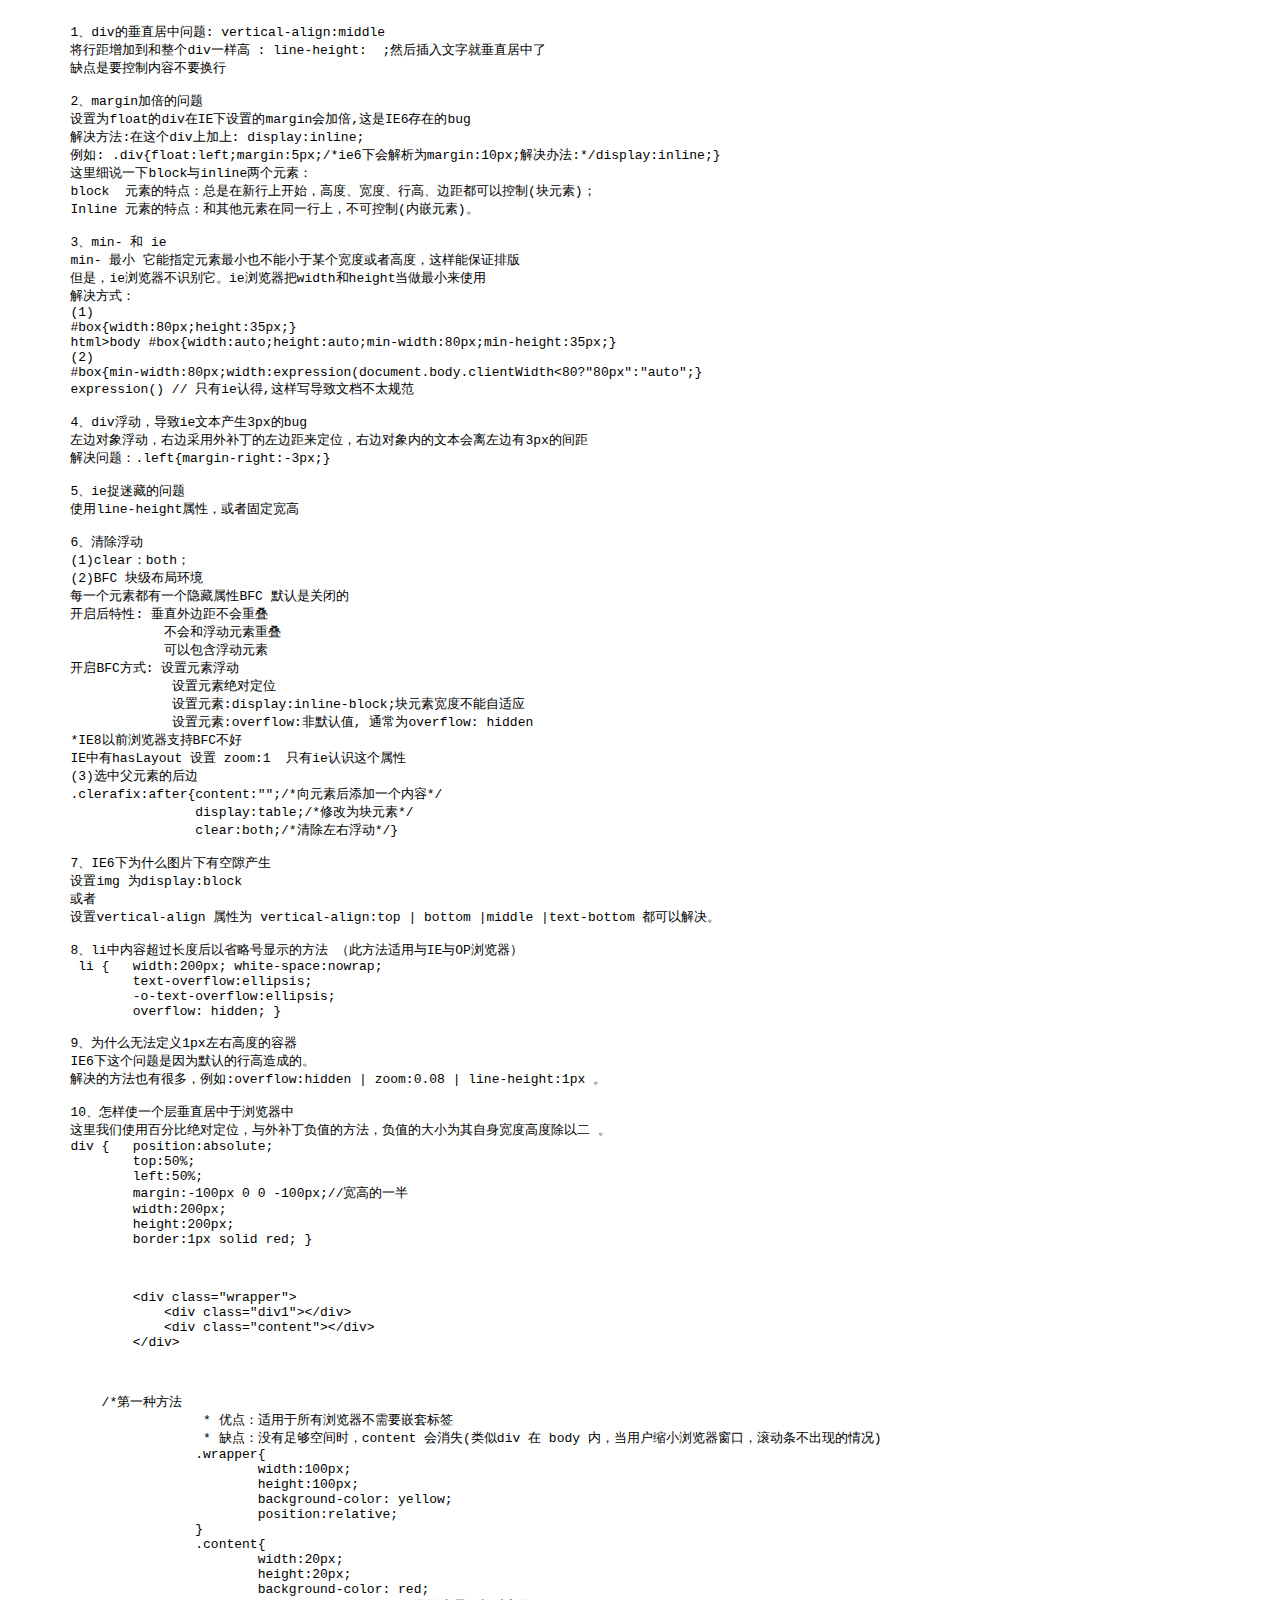
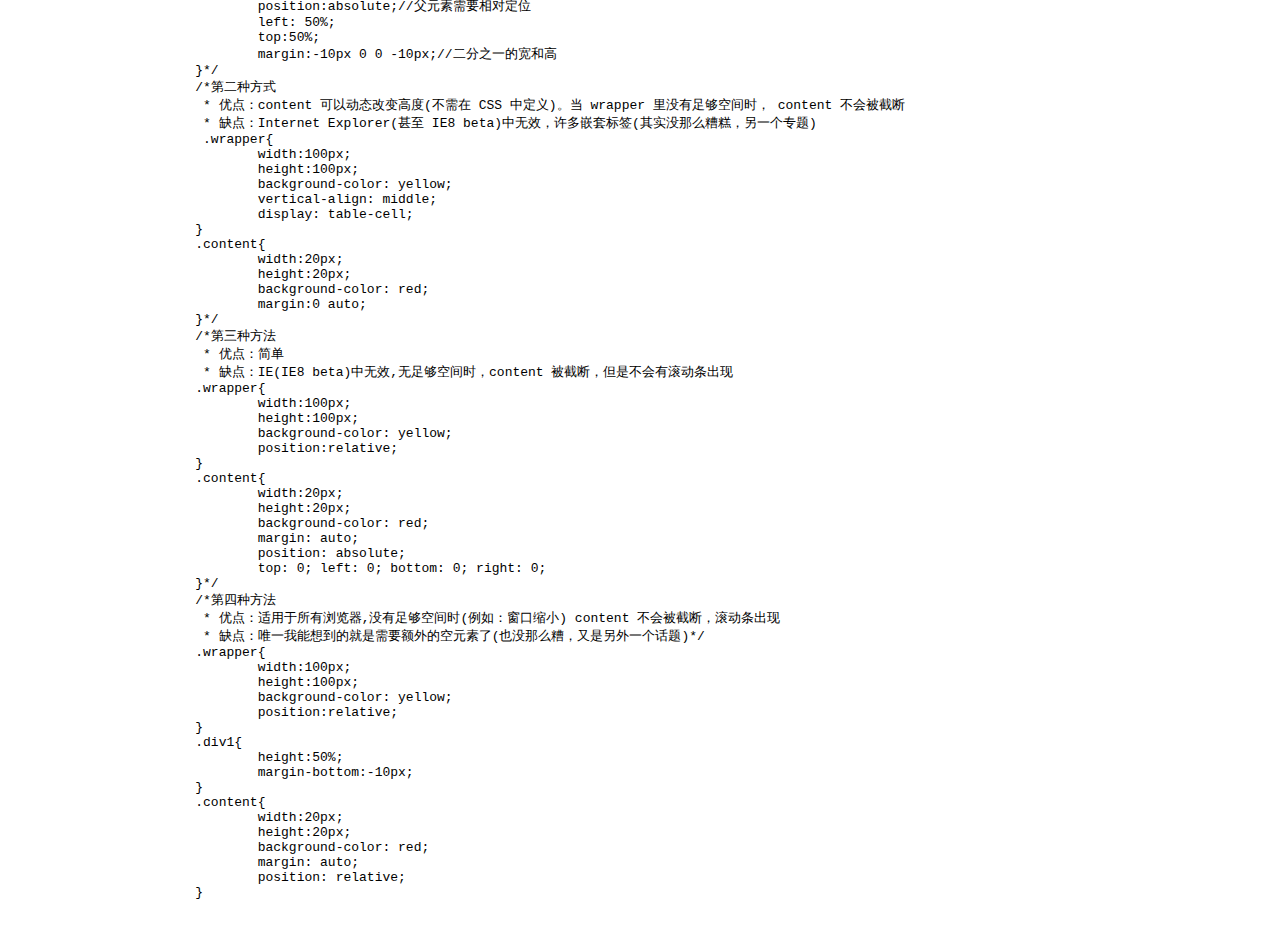
==== html/browser.html @ ef85ddeb "hhx" ====
<!DOCTYPE html>
<html>
<head>
    <meta charset="UTF-8">
    <title>浏览器兼容问题</title>
    <link rel="stylesheet" href="css/common.css">
</head>
<body>
    <pre style="padding-top:10px;">
        <span class="textColor">1、div的垂直居中问题: vertical-align:middle</span>
        将行距增加到和整个div一样高 : line-height:  ;然后插入文字就垂直居中了
        缺点是要控制内容不要换行

        <span class="textColor">2、margin加倍的问题</span>
        设置为float的div在IE下设置的margin会加倍,这是IE6存在的bug
        解决方法:在这个div上加上: display:inline;
        例如: .div{float:left;margin:5px;/*ie6下会解析为margin:10px;解决办法:*/display:inline;}
        这里细说一下block与inline两个元素：
        block  元素的特点：总是在新行上开始，高度、宽度、行高、边距都可以控制(块元素)；
        Inline 元素的特点：和其他元素在同一行上，不可控制(内嵌元素)。

        <span class="textColor">3、min- 和 ie</span>
        min- 最小 它能指定元素最小也不能小于某个宽度或者高度，这样能保证排版
        但是，ie浏览器不识别它。ie浏览器把width和height当做最小来使用
        解决方式：
        (1)
        #box{width:80px;height:35px;}
        html>body #box{width:auto;height:auto;min-width:80px;min-height:35px;}
        (2)
        #box{min-width:80px;width:expression(document.body.clientWidth<80?"80px":"auto";}
        expression() // 只有ie认得,这样写导致文档不太规范

        <span class="textColor">4、div浮动，导致ie文本产生3px的bug</span>
        左边对象浮动，右边采用外补丁的左边距来定位，右边对象内的文本会离左边有3px的间距
        解决问题：.left{margin-right:-3px;}

        <span class="textColor">5、ie捉迷藏的问题</span>
        使用line-height属性，或者固定宽高

        <span class="textColor">6、清除浮动</span>
        (1)clear：both；
        (2)BFC 块级布局环境
        每一个元素都有一个隐藏属性BFC 默认是关闭的
        开启后特性: 垂直外边距不会重叠
                    不会和浮动元素重叠
                    可以包含浮动元素
        开启BFC方式: 设置元素浮动
                     设置元素绝对定位
                     设置元素:display:inline-block;块元素宽度不能自适应
                     设置元素:overflow:非默认值, 通常为overflow: hidden
        *IE8以前浏览器支持BFC不好
        IE中有hasLayout 设置 zoom:1  只有ie认识这个属性
        (3)选中父元素的后边
        .clerafix:after{content:"";/*向元素后添加一个内容*/
                        display:table;/*修改为块元素*/
                        clear:both;/*清除左右浮动*/}

        <span class="textColor">7、IE6下为什么图片下有空隙产生</span>
        设置img 为display:block
        或者
        设置vertical-align 属性为 vertical-align:top | bottom |middle |text-bottom 都可以解决。

        <span class="textColor">8、li中内容超过长度后以省略号显示的方法 （此方法适用与IE与OP浏览器）</span>
         li {   width:200px; white-space:nowrap;
                text-overflow:ellipsis;
                -o-text-overflow:ellipsis;
                overflow: hidden; }

        <span class="textColor">9、为什么无法定义1px左右高度的容器</span>
        IE6下这个问题是因为默认的行高造成的。
        解决的方法也有很多，例如:overflow:hidden | zoom:0.08 | line-height:1px 。

        <span class="textColor">10、怎样使一个层垂直居中于浏览器中</span>
        这里我们使用百分比绝对定位，与外补丁负值的方法，负值的大小为其自身宽度高度除以二 。
        div {   position:absolute;
                top:50%;
                left:50%;
                margin:-100px 0 0 -100px;//宽高的一半
                width:200px;
                height:200px;
                border:1px solid red; }
                <xmp>
                <div class="wrapper">
                    <div class="div1"></div>
                    <div class="content"></div>
                </div>
                </xmp>
            /*第一种方法
			 * 优点：适用于所有浏览器不需要嵌套标签
			 * 缺点：没有足够空间时，content 会消失(类似div 在 body 内，当用户缩小浏览器窗口，滚动条不出现的情况)
			.wrapper{
				width:100px;
				height:100px;
				background-color: yellow;
				position:relative;
			}
			.content{
				width:20px;
				height:20px;
				background-color: red;
				position:absolute;//父元素需要相对定位
				left: 50%;
				top:50%;
				margin:-10px 0 0 -10px;//二分之一的宽和高
			}*/
			/*第二种方式
			 * 优点：content 可以动态改变高度(不需在 CSS 中定义)。当 wrapper 里没有足够空间时， content 不会被截断
			 * 缺点：Internet Explorer(甚至 IE8 beta)中无效，许多嵌套标签(其实没那么糟糕，另一个专题)
			 .wrapper{
				width:100px;
				height:100px;
				background-color: yellow;
				vertical-align: middle;
				display: table-cell;
			}
			.content{
				width:20px;
				height:20px;
				background-color: red;
				margin:0 auto;
			}*/
			/*第三种方法
			 * 优点：简单
			 * 缺点：IE(IE8 beta)中无效,无足够空间时，content 被截断，但是不会有滚动条出现
			.wrapper{
				width:100px;
				height:100px;
				background-color: yellow;
				position:relative;
			}
			.content{
				width:20px;
				height:20px;
				background-color: red;
				margin: auto;
  				position: absolute;
  				top: 0; left: 0; bottom: 0; right: 0;
			}*/
			/*第四种方法
			 * 优点：适用于所有浏览器,没有足够空间时(例如：窗口缩小) content 不会被截断，滚动条出现
			 * 缺点：唯一我能想到的就是需要额外的空元素了(也没那么糟，又是另外一个话题)*/
			.wrapper{
				width:100px;
				height:100px;
				background-color: yellow;
				position:relative;
			}
			.div1{
				height:50%;
				margin-bottom:-10px;
			}
			.content{
				width:20px;
				height:20px;
				background-color: red;
				margin: auto;
  				position: relative;
			}

</pre>
</body>
</html>
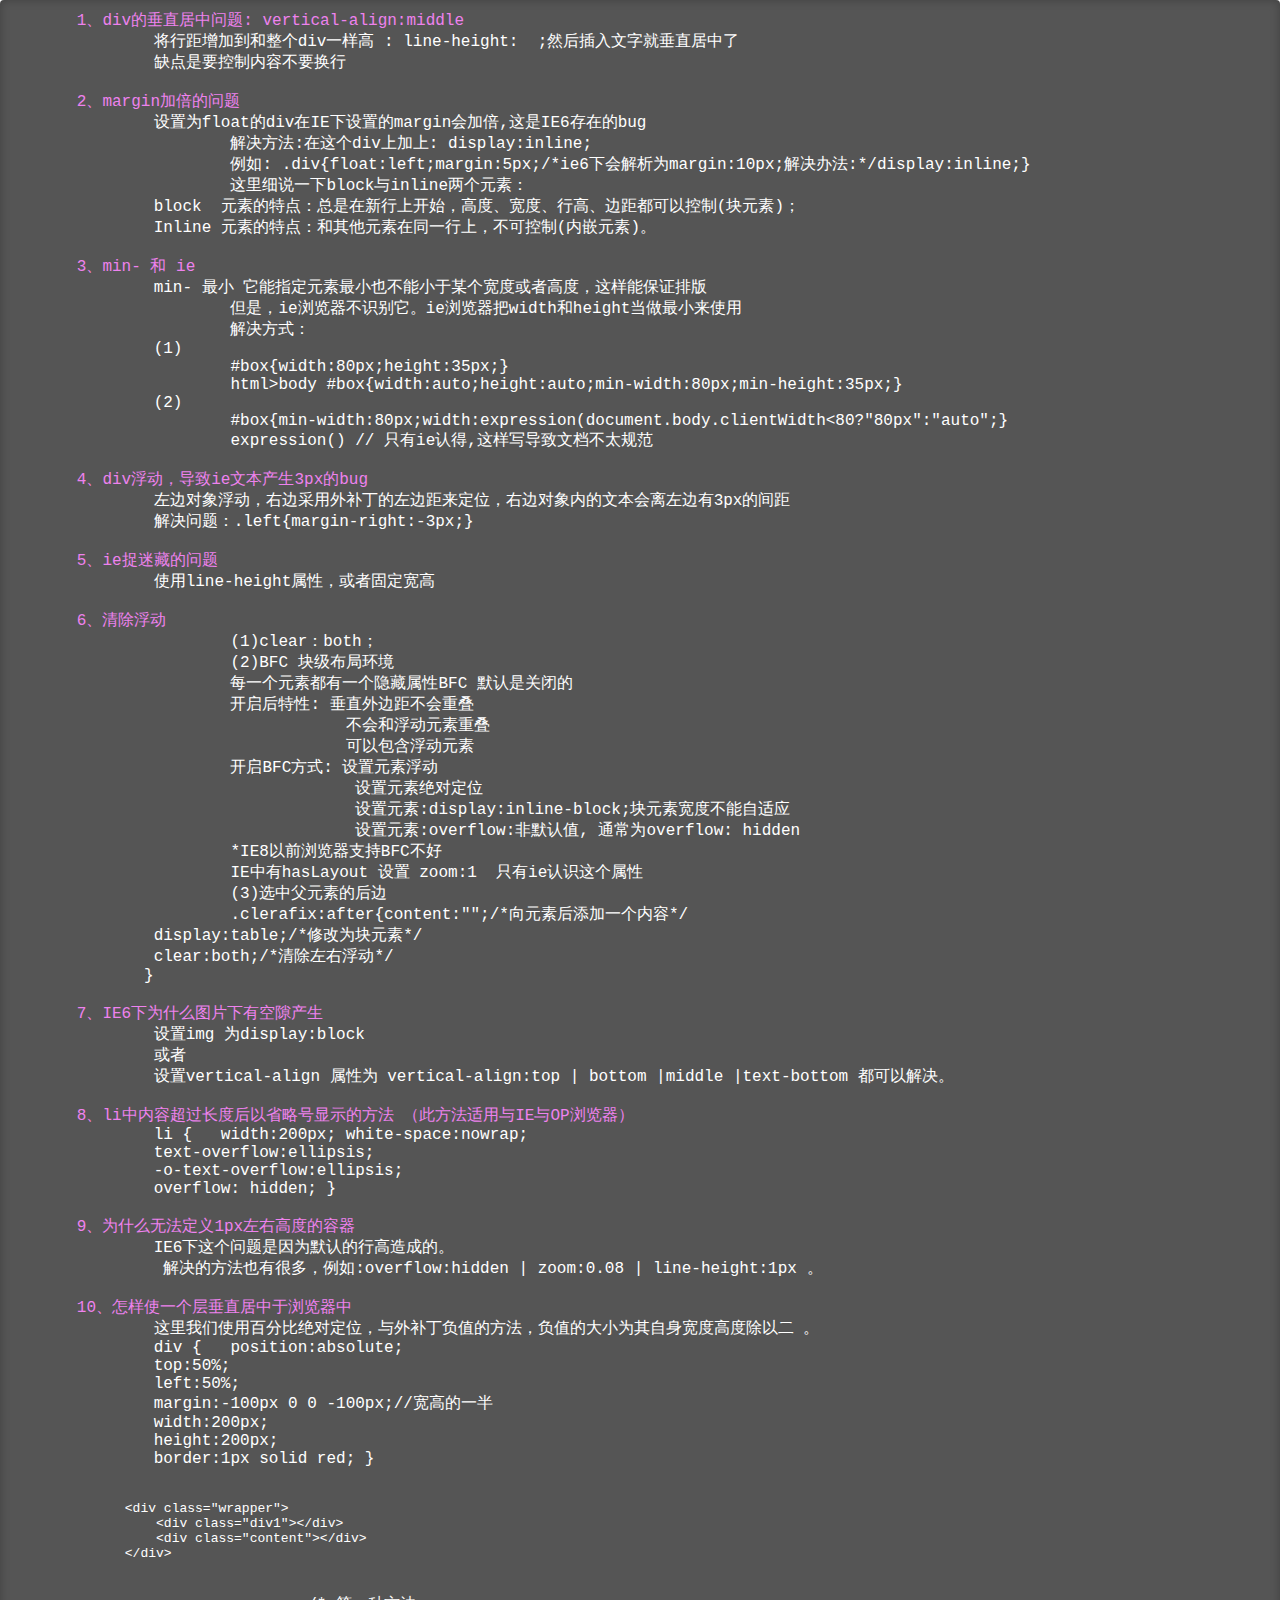
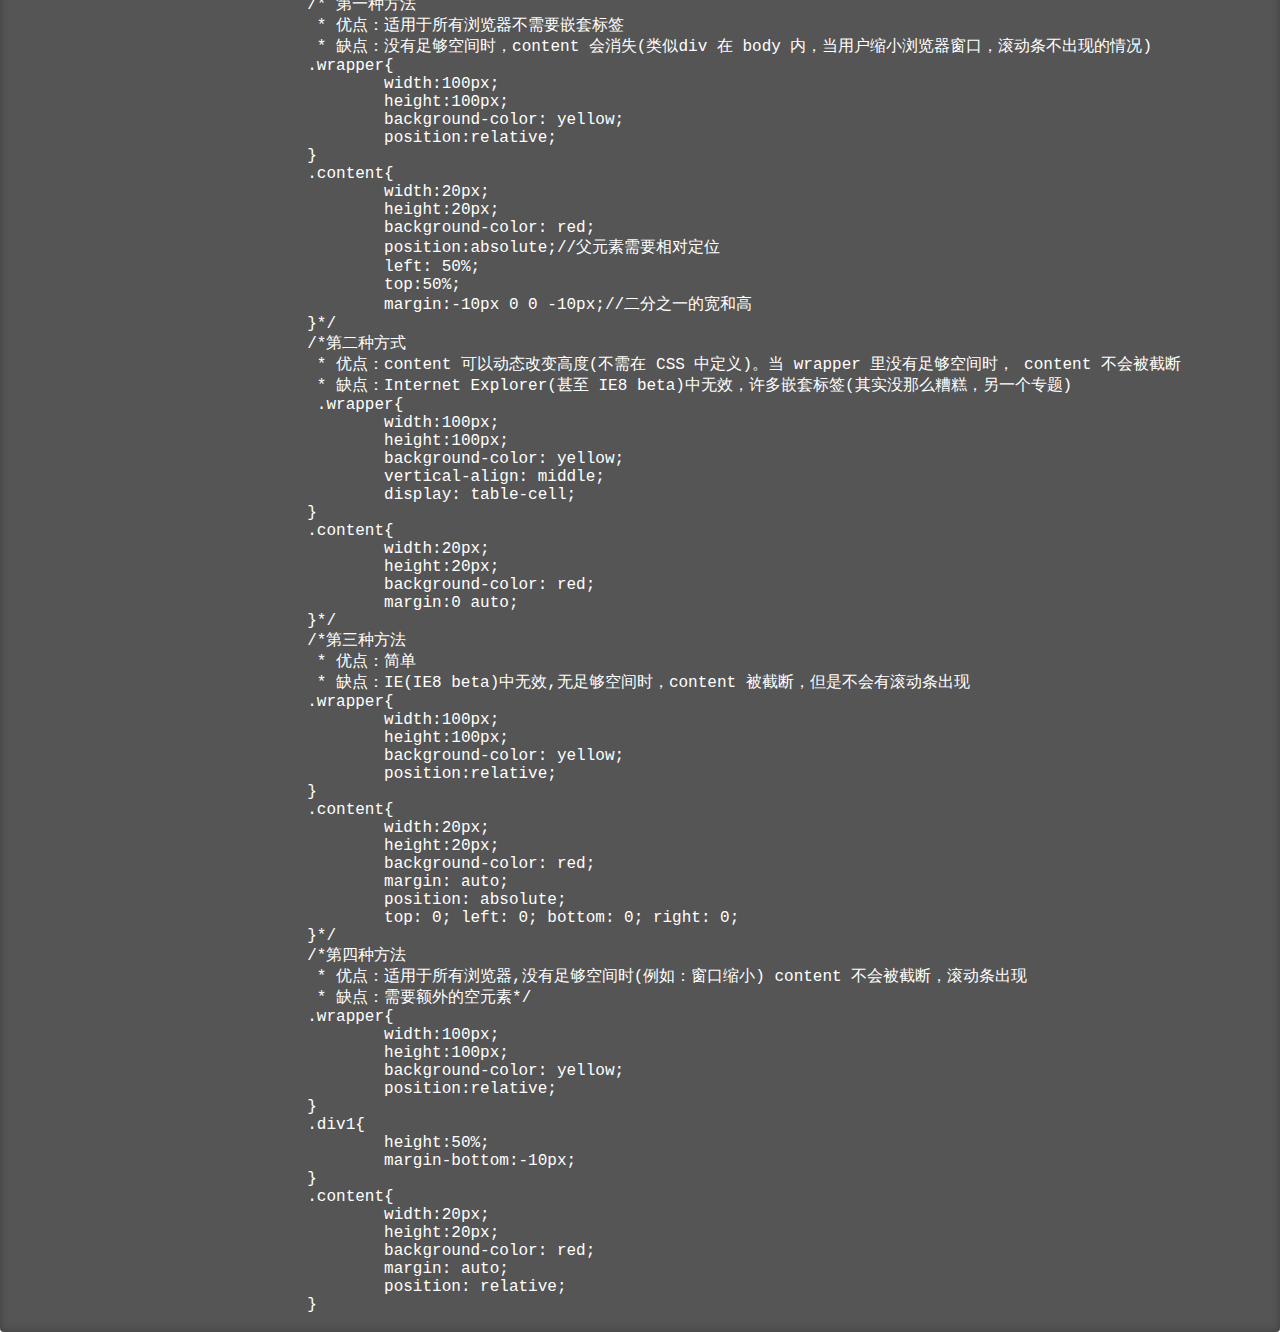
==== commit 640b7326: "hhx" ====
--- a/html/browser.html
+++ b/html/browser.html
@@ -3,76 +3,77 @@
 <head>
     <meta charset="UTF-8">
     <title>浏览器兼容问题</title>
-    <link rel="stylesheet" href="css/common.css">
+    <link rel="stylesheet" href="../css/common.css">
 </head>
 <body>
     <pre style="padding-top:10px;">
         <span class="textColor">1、div的垂直居中问题: vertical-align:middle</span>
-        将行距增加到和整个div一样高 : line-height:  ;然后插入文字就垂直居中了
-        缺点是要控制内容不要换行
-
+        	将行距增加到和整个div一样高 : line-height:  ;然后插入文字就垂直居中了
+        	缺点是要控制内容不要换行
+        	
         <span class="textColor">2、margin加倍的问题</span>
-        设置为float的div在IE下设置的margin会加倍,这是IE6存在的bug
-        解决方法:在这个div上加上: display:inline;
-        例如: .div{float:left;margin:5px;/*ie6下会解析为margin:10px;解决办法:*/display:inline;}
-        这里细说一下block与inline两个元素：
-        block  元素的特点：总是在新行上开始，高度、宽度、行高、边距都可以控制(块元素)；
-        Inline 元素的特点：和其他元素在同一行上，不可控制(内嵌元素)。
-
+        	设置为float的div在IE下设置的margin会加倍,这是IE6存在的bug
+			解决方法:在这个div上加上: display:inline;
+			例如: .div{float:left;margin:5px;/*ie6下会解析为margin:10px;解决办法:*/display:inline;}
+			这里细说一下block与inline两个元素：
+	        block  元素的特点：总是在新行上开始，高度、宽度、行高、边距都可以控制(块元素)；
+	        Inline 元素的特点：和其他元素在同一行上，不可控制(内嵌元素)。
+	        
         <span class="textColor">3、min- 和 ie</span>
-        min- 最小 它能指定元素最小也不能小于某个宽度或者高度，这样能保证排版
-        但是，ie浏览器不识别它。ie浏览器把width和height当做最小来使用
-        解决方式：
-        (1)
-        #box{width:80px;height:35px;}
-        html>body #box{width:auto;height:auto;min-width:80px;min-height:35px;}
-        (2)
-        #box{min-width:80px;width:expression(document.body.clientWidth<80?"80px":"auto";}
-        expression() // 只有ie认得,这样写导致文档不太规范
-
+        	min- 最小 它能指定元素最小也不能小于某个宽度或者高度，这样能保证排版
+			但是，ie浏览器不识别它。ie浏览器把width和height当做最小来使用
+			解决方式：
+	        (1)
+		        #box{width:80px;height:35px;}
+		        html>body #box{width:auto;height:auto;min-width:80px;min-height:35px;}
+	        (2)
+		        #box{min-width:80px;width:expression(document.body.clientWidth<80?"80px":"auto";}
+		        expression() // 只有ie认得,这样写导致文档不太规范
+		        
         <span class="textColor">4、div浮动，导致ie文本产生3px的bug</span>
-        左边对象浮动，右边采用外补丁的左边距来定位，右边对象内的文本会离左边有3px的间距
-        解决问题：.left{margin-right:-3px;}
-
+        	左边对象浮动，右边采用外补丁的左边距来定位，右边对象内的文本会离左边有3px的间距
+        	解决问题：.left{margin-right:-3px;}
+        	
         <span class="textColor">5、ie捉迷藏的问题</span>
-        使用line-height属性，或者固定宽高
-
+        	使用line-height属性，或者固定宽高
+        	
         <span class="textColor">6、清除浮动</span>
-        (1)clear：both；
-        (2)BFC 块级布局环境
-        每一个元素都有一个隐藏属性BFC 默认是关闭的
-        开启后特性: 垂直外边距不会重叠
-                    不会和浮动元素重叠
-                    可以包含浮动元素
-        开启BFC方式: 设置元素浮动
-                     设置元素绝对定位
-                     设置元素:display:inline-block;块元素宽度不能自适应
-                     设置元素:overflow:非默认值, 通常为overflow: hidden
-        *IE8以前浏览器支持BFC不好
-        IE中有hasLayout 设置 zoom:1  只有ie认识这个属性
-        (3)选中父元素的后边
-        .clerafix:after{content:"";/*向元素后添加一个内容*/
-                        display:table;/*修改为块元素*/
-                        clear:both;/*清除左右浮动*/}
-
+			(1)clear：both；
+			(2)BFC 块级布局环境
+			每一个元素都有一个隐藏属性BFC 默认是关闭的
+			开启后特性: 垂直外边距不会重叠
+			            不会和浮动元素重叠
+			            可以包含浮动元素
+			开启BFC方式: 设置元素浮动
+			             设置元素绝对定位
+			             设置元素:display:inline-block;块元素宽度不能自适应
+			             设置元素:overflow:非默认值, 通常为overflow: hidden
+			*IE8以前浏览器支持BFC不好
+			IE中有hasLayout 设置 zoom:1  只有ie认识这个属性
+			(3)选中父元素的后边
+			.clerafix:after{content:"";/*向元素后添加一个内容*/
+                display:table;/*修改为块元素*/
+                clear:both;/*清除左右浮动*/
+               }
+               
         <span class="textColor">7、IE6下为什么图片下有空隙产生</span>
-        设置img 为display:block
-        或者
-        设置vertical-align 属性为 vertical-align:top | bottom |middle |text-bottom 都可以解决。
-
+       		设置img 为display:block
+    		或者
+        	设置vertical-align 属性为 vertical-align:top | bottom |middle |text-bottom 都可以解决。
+        	
         <span class="textColor">8、li中内容超过长度后以省略号显示的方法 （此方法适用与IE与OP浏览器）</span>
-         li {   width:200px; white-space:nowrap;
+         	li {   width:200px; white-space:nowrap;
                 text-overflow:ellipsis;
                 -o-text-overflow:ellipsis;
                 overflow: hidden; }
 
         <span class="textColor">9、为什么无法定义1px左右高度的容器</span>
-        IE6下这个问题是因为默认的行高造成的。
-        解决的方法也有很多，例如:overflow:hidden | zoom:0.08 | line-height:1px 。
-
+        	IE6下这个问题是因为默认的行高造成的。
+       		 解决的方法也有很多，例如:overflow:hidden | zoom:0.08 | line-height:1px 。
+       		 
         <span class="textColor">10、怎样使一个层垂直居中于浏览器中</span>
-        这里我们使用百分比绝对定位，与外补丁负值的方法，负值的大小为其自身宽度高度除以二 。
-        div {   position:absolute;
+        	这里我们使用百分比绝对定位，与外补丁负值的方法，负值的大小为其自身宽度高度除以二 。
+        	div {   position:absolute;
                 top:50%;
                 left:50%;
                 margin:-100px 0 0 -100px;//宽高的一半
@@ -85,77 +86,77 @@
                     <div class="content"></div>
                 </div>
                 </xmp>
-            /*第一种方法
-			 * 优点：适用于所有浏览器不需要嵌套标签
-			 * 缺点：没有足够空间时，content 会消失(类似div 在 body 内，当用户缩小浏览器窗口，滚动条不出现的情况)
-			.wrapper{
-				width:100px;
-				height:100px;
-				background-color: yellow;
-				position:relative;
-			}
-			.content{
-				width:20px;
-				height:20px;
-				background-color: red;
-				position:absolute;//父元素需要相对定位
-				left: 50%;
-				top:50%;
-				margin:-10px 0 0 -10px;//二分之一的宽和高
-			}*/
-			/*第二种方式
-			 * 优点：content 可以动态改变高度(不需在 CSS 中定义)。当 wrapper 里没有足够空间时， content 不会被截断
-			 * 缺点：Internet Explorer(甚至 IE8 beta)中无效，许多嵌套标签(其实没那么糟糕，另一个专题)
-			 .wrapper{
-				width:100px;
-				height:100px;
-				background-color: yellow;
-				vertical-align: middle;
-				display: table-cell;
-			}
-			.content{
-				width:20px;
-				height:20px;
-				background-color: red;
-				margin:0 auto;
-			}*/
-			/*第三种方法
-			 * 优点：简单
-			 * 缺点：IE(IE8 beta)中无效,无足够空间时，content 被截断，但是不会有滚动条出现
-			.wrapper{
-				width:100px;
-				height:100px;
-				background-color: yellow;
-				position:relative;
-			}
-			.content{
-				width:20px;
-				height:20px;
-				background-color: red;
-				margin: auto;
-  				position: absolute;
-  				top: 0; left: 0; bottom: 0; right: 0;
-			}*/
-			/*第四种方法
-			 * 优点：适用于所有浏览器,没有足够空间时(例如：窗口缩小) content 不会被截断，滚动条出现
-			 * 缺点：唯一我能想到的就是需要额外的空元素了(也没那么糟，又是另外一个话题)*/
-			.wrapper{
-				width:100px;
-				height:100px;
-				background-color: yellow;
-				position:relative;
-			}
-			.div1{
-				height:50%;
-				margin-bottom:-10px;
-			}
-			.content{
-				width:20px;
-				height:20px;
-				background-color: red;
-				margin: auto;
-  				position: relative;
-			}
+				/* 第一种方法
+				 * 优点：适用于所有浏览器不需要嵌套标签
+				 * 缺点：没有足够空间时，content 会消失(类似div 在 body 内，当用户缩小浏览器窗口，滚动条不出现的情况)
+				.wrapper{
+					width:100px;
+					height:100px;
+					background-color: yellow;
+					position:relative;
+				}
+				.content{
+					width:20px;
+					height:20px;
+					background-color: red;
+					position:absolute;//父元素需要相对定位
+					left: 50%;
+					top:50%;
+					margin:-10px 0 0 -10px;//二分之一的宽和高
+				}*/
+				/*第二种方式
+				 * 优点：content 可以动态改变高度(不需在 CSS 中定义)。当 wrapper 里没有足够空间时， content 不会被截断
+				 * 缺点：Internet Explorer(甚至 IE8 beta)中无效，许多嵌套标签(其实没那么糟糕，另一个专题)
+				 .wrapper{
+					width:100px;
+					height:100px;
+					background-color: yellow;
+					vertical-align: middle;
+					display: table-cell;
+				}
+				.content{
+					width:20px;
+					height:20px;
+					background-color: red;
+					margin:0 auto;
+				}*/
+				/*第三种方法
+				 * 优点：简单
+				 * 缺点：IE(IE8 beta)中无效,无足够空间时，content 被截断，但是不会有滚动条出现
+				.wrapper{
+					width:100px;
+					height:100px;
+					background-color: yellow;
+					position:relative;
+				}
+				.content{
+					width:20px;
+					height:20px;
+					background-color: red;
+					margin: auto;
+					position: absolute;
+					top: 0; left: 0; bottom: 0; right: 0;
+				}*/
+				/*第四种方法
+				 * 优点：适用于所有浏览器,没有足够空间时(例如：窗口缩小) content 不会被截断，滚动条出现
+				 * 缺点：需要额外的空元素*/
+				.wrapper{
+					width:100px;
+					height:100px;
+					background-color: yellow;
+					position:relative;
+				}
+				.div1{
+					height:50%;
+					margin-bottom:-10px;
+				}
+				.content{
+					width:20px;
+					height:20px;
+					background-color: red;
+					margin: auto;
+					position: relative;
+				}
 
 </pre>
 </body>
--- a/css/common.css
+++ b/css/common.css
@@ -0,0 +1,35 @@
+*{margin:0;padding:0;}
+.page-header {
+    padding: 2rem 3rem;
+}
+.project-tagline {
+    margin: 1rem 0;
+}
+.float-l{
+	float: left;
+}
+.float-r{
+	float: right;
+}
+.menu{
+	overflow: auto;
+	text-align: center;
+	width: 25%;
+}
+pre, code ,h1{
+	display: block;
+	background: none repeat scroll 0 0;
+	background-color: #555555;
+	border-radius:4px 4px 4px 4px;
+	box-shadow: rgba(0, 0, 0, 0.25) 0px 0px 10px inset;
+	clear: both;
+	font-family: 'Consolas', 'Courier', 'Monaco', monospace;
+	color: #fff;
+	/*background-color: #f8f8f8;*/
+	/*margin: 5px 0px;*/
+	overflow: inherit;
+	/*padding: 10px;*/
+	white-space: pre;
+	/*text-indent: 1em;*/
+}
+.textColor{color:#EE82EE;}
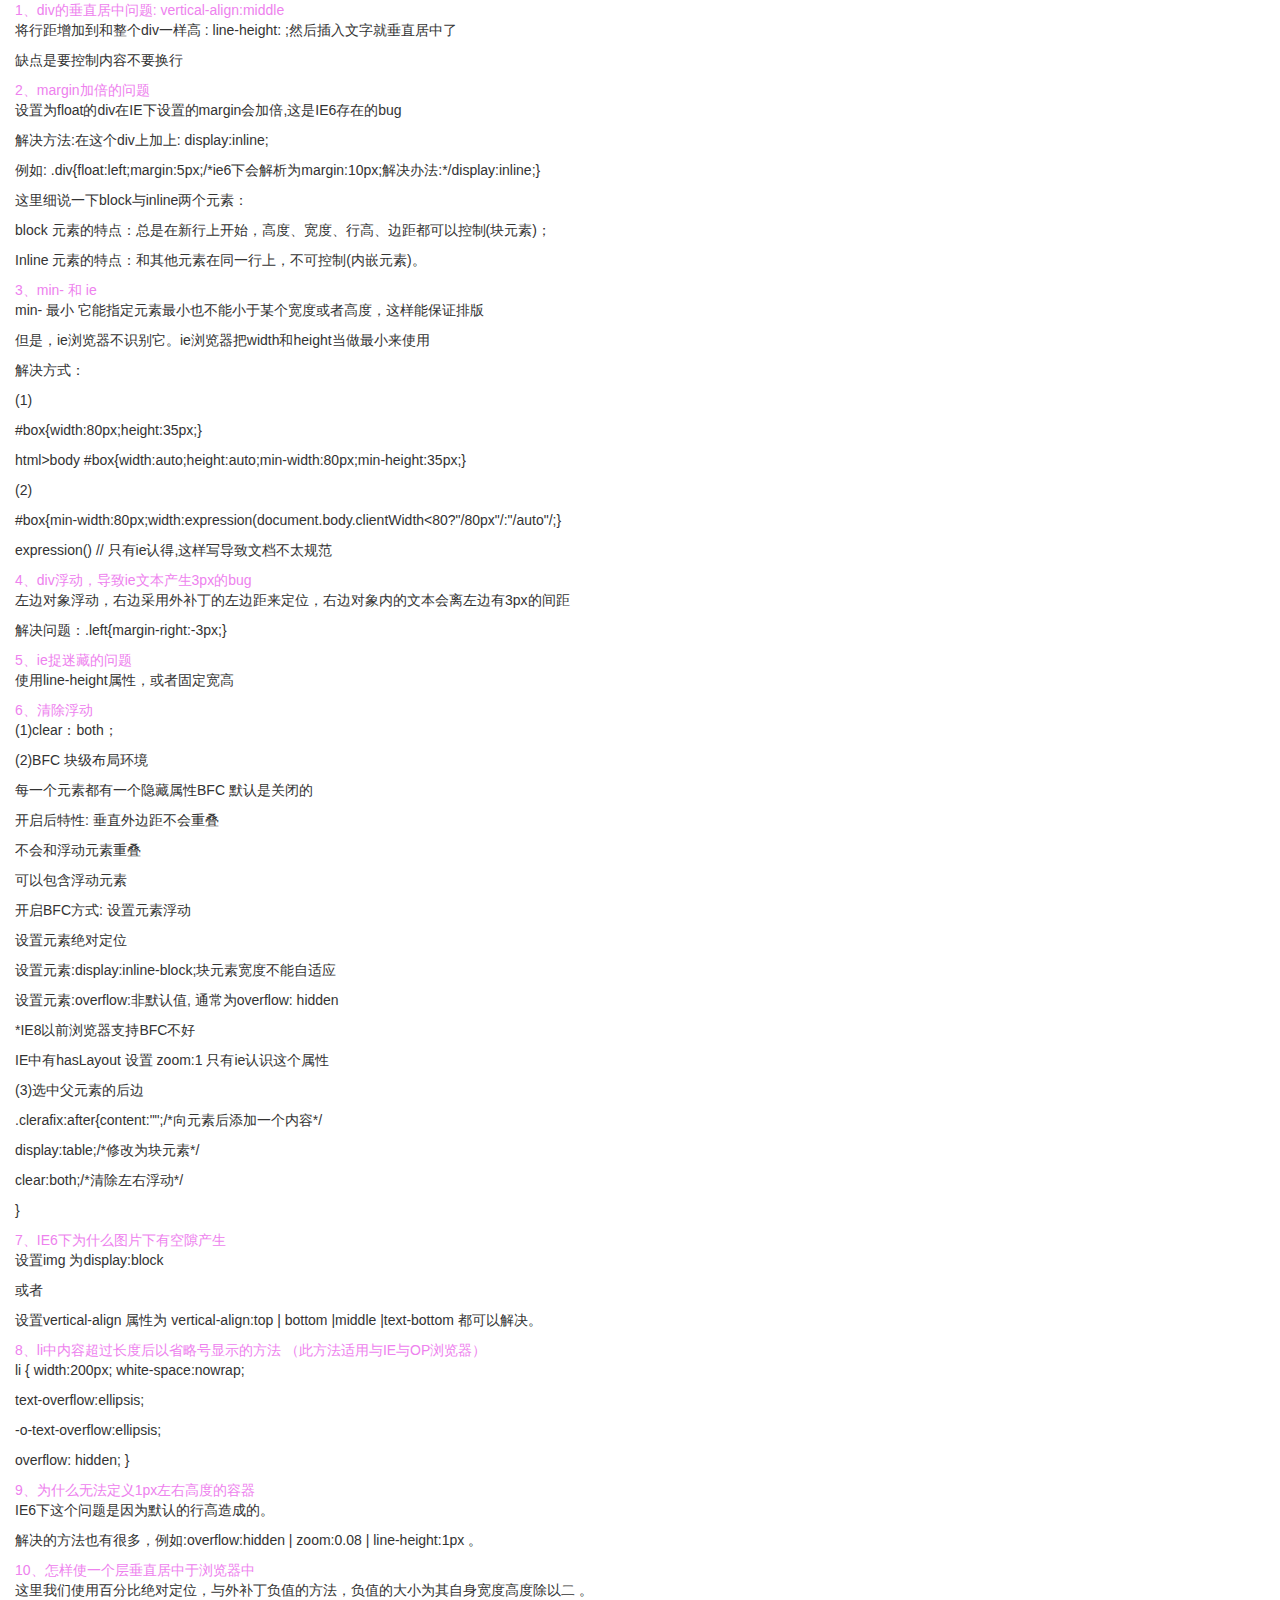
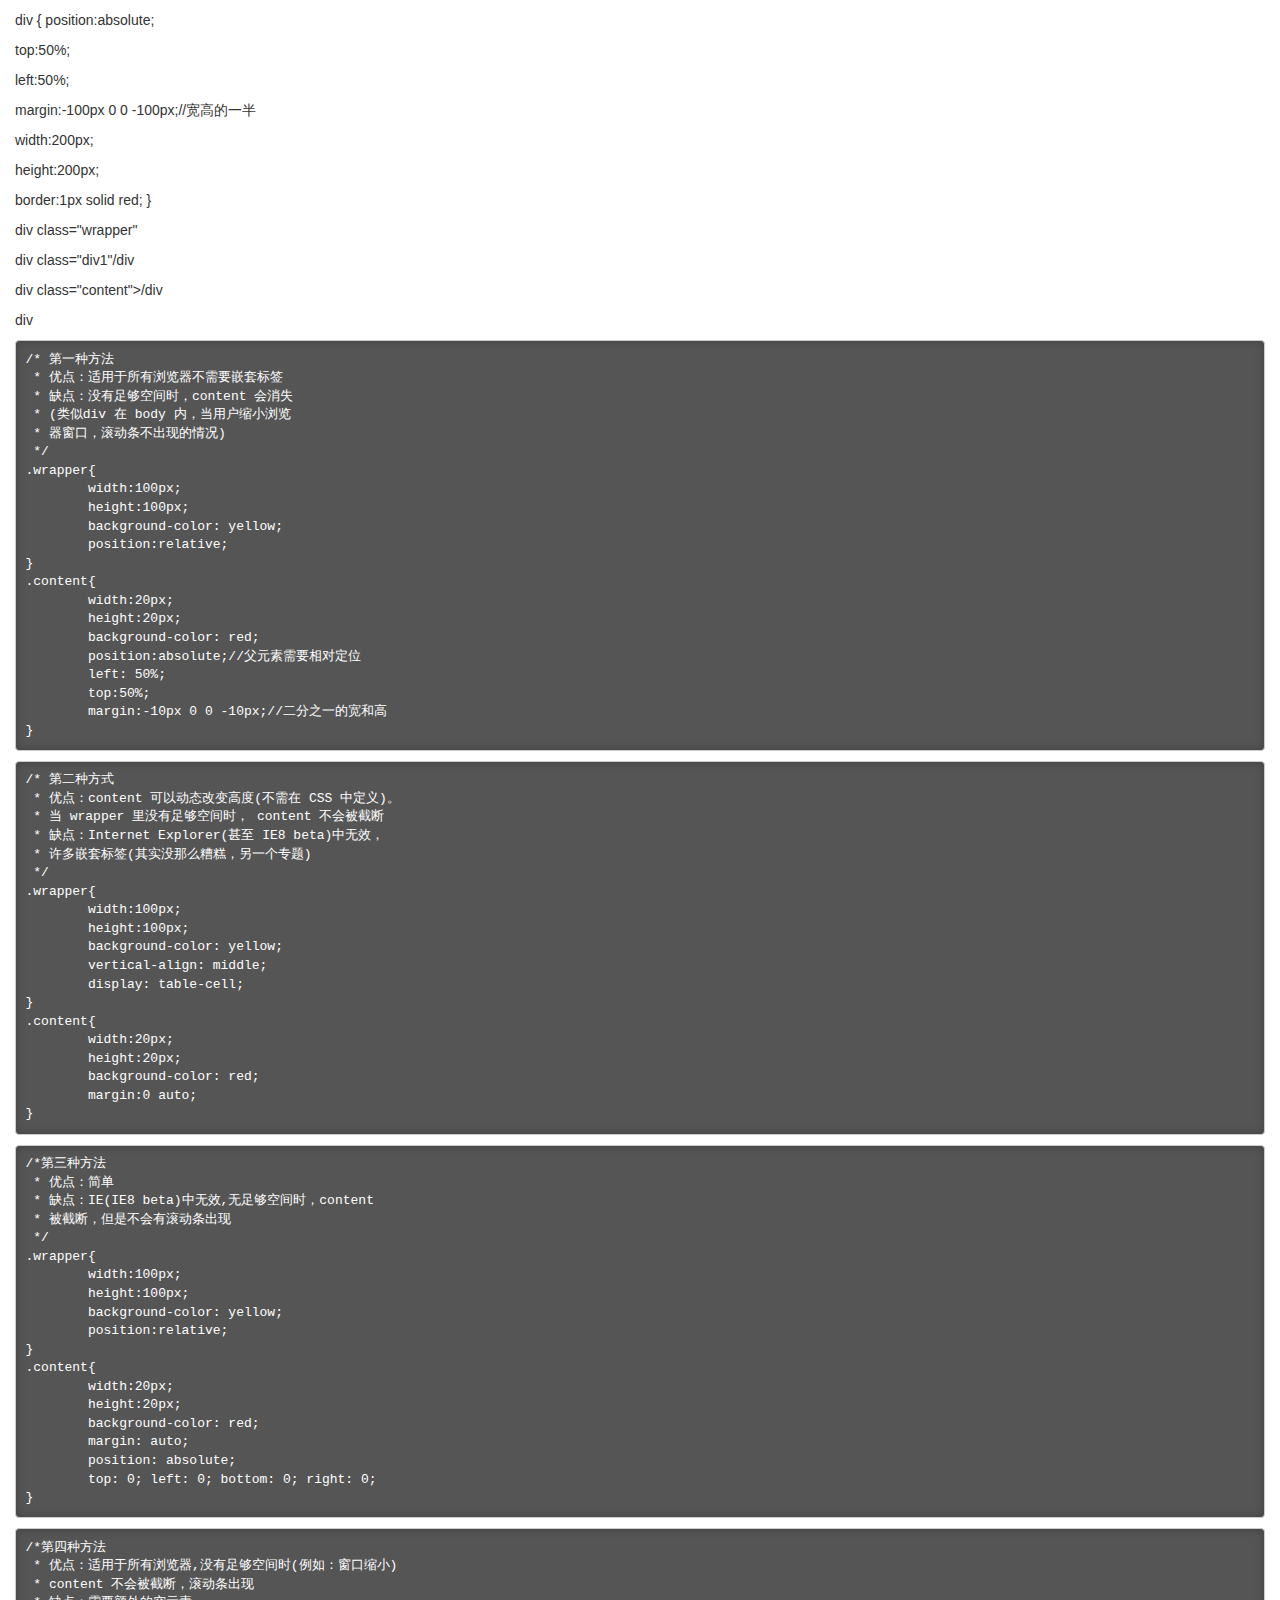
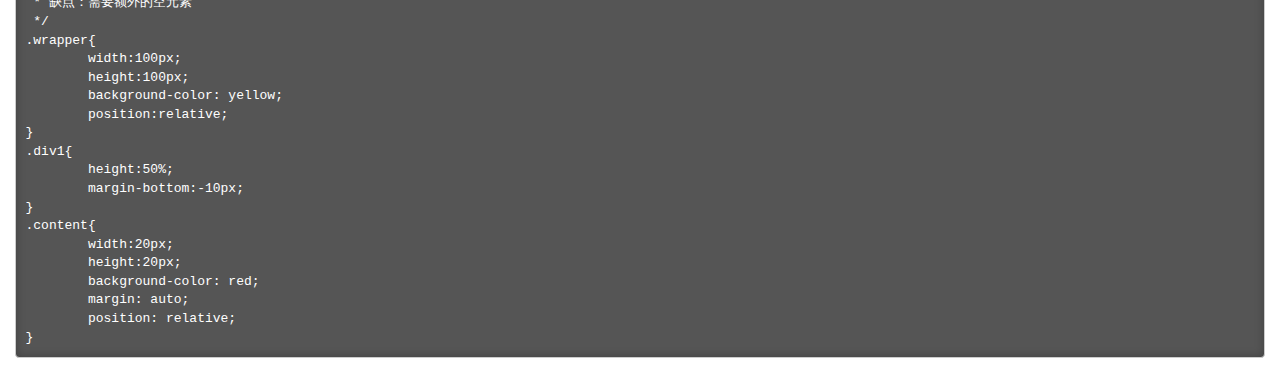
==== commit 60727bfd: "hhx" ====
--- a/html/browser.html
+++ b/html/browser.html
@@ -2,162 +2,191 @@
 <html>
 <head>
     <meta charset="UTF-8">
+    <meta name="viewport" content="width=device-width,initial-scale=1.0,minimum-scale=1.0,maximum-scale=1.0,user-scalable=no" />
     <title>浏览器兼容问题</title>
+    <link rel="stylesheet" href="../css/bootstrap.min.css"/>
     <link rel="stylesheet" href="../css/common.css">
 </head>
 <body>
-    <pre style="padding-top:10px;">
-        <span class="textColor">1、div的垂直居中问题: vertical-align:middle</span>
-        	将行距增加到和整个div一样高 : line-height:  ;然后插入文字就垂直居中了
-        	缺点是要控制内容不要换行
-        	
+	<div class="col-lg-12 col-xs-12">
+		<span class="textColor">1、div的垂直居中问题: vertical-align:middle</span>
+		<p>将行距增加到和整个div一样高 : line-height:  ;然后插入文字就垂直居中了</p>
+        <p>缺点是要控制内容不要换行</p>	
+	</div>
+    <div class="col-lg-12 col-xs-12">    
         <span class="textColor">2、margin加倍的问题</span>
-        	设置为float的div在IE下设置的margin会加倍,这是IE6存在的bug
-			解决方法:在这个div上加上: display:inline;
-			例如: .div{float:left;margin:5px;/*ie6下会解析为margin:10px;解决办法:*/display:inline;}
-			这里细说一下block与inline两个元素：
-	        block  元素的特点：总是在新行上开始，高度、宽度、行高、边距都可以控制(块元素)；
-	        Inline 元素的特点：和其他元素在同一行上，不可控制(内嵌元素)。
-	        
+		<p>设置为float的div在IE下设置的margin会加倍,这是IE6存在的bug</p>	
+		<p>解决方法:在这个div上加上: display:inline;</p>	
+		<p>例如: .div{float:left;margin:5px;/*ie6下会解析为margin:10px;解决办法:*/display:inline;}</p>	
+		<p>这里细说一下block与inline两个元素：</p>	
+		<p> block  元素的特点：总是在新行上开始，高度、宽度、行高、边距都可以控制(块元素)；</p>	
+		<p>Inline 元素的特点：和其他元素在同一行上，不可控制(内嵌元素)。</p>	
+	</div>
+    <div class="col-lg-12 col-xs-12">        
         <span class="textColor">3、min- 和 ie</span>
-        	min- 最小 它能指定元素最小也不能小于某个宽度或者高度，这样能保证排版
-			但是，ie浏览器不识别它。ie浏览器把width和height当做最小来使用
-			解决方式：
-	        (1)
-		        #box{width:80px;height:35px;}
-		        html>body #box{width:auto;height:auto;min-width:80px;min-height:35px;}
-	        (2)
-		        #box{min-width:80px;width:expression(document.body.clientWidth<80?"80px":"auto";}
-		        expression() // 只有ie认得,这样写导致文档不太规范
-		        
+        	<p>min- 最小 它能指定元素最小也不能小于某个宽度或者高度，这样能保证排版</p>
+			<p>但是，ie浏览器不识别它。ie浏览器把width和height当做最小来使用</p>
+			<p>解决方式：</p>
+	        <p>(1)</p>
+		       <p> #box{width:80px;height:35px;}</p>
+		       <p> html>body #box{width:auto;height:auto;min-width:80px;min-height:35px;}</p>
+	        <p>(2)</p>
+		    <p>
+		       	#box{min-width:80px;width:expression(document.body.clientWidth<80?"/80px"/:"/auto"/;}
+		    </p>
+	        <p> expression() // 只有ie认得,这样写导致文档不太规范</p>
+	</div>
+    <div class="col-lg-12 col-xs-12">	        
         <span class="textColor">4、div浮动，导致ie文本产生3px的bug</span>
-        	左边对象浮动，右边采用外补丁的左边距来定位，右边对象内的文本会离左边有3px的间距
-        	解决问题：.left{margin-right:-3px;}
-        	
+        	<p>左边对象浮动，右边采用外补丁的左边距来定位，右边对象内的文本会离左边有3px的间距</p>
+        	<p>解决问题：.left{margin-right:-3px;}</p>
+    </div>
+    <div class="col-lg-12 col-xs-12">    	
         <span class="textColor">5、ie捉迷藏的问题</span>
-        	使用line-height属性，或者固定宽高
-        	
+        	<p>使用line-height属性，或者固定宽高</p>
+    </div>
+    <div class="col-lg-12 col-xs-12">    	
         <span class="textColor">6、清除浮动</span>
-			(1)clear：both；
-			(2)BFC 块级布局环境
-			每一个元素都有一个隐藏属性BFC 默认是关闭的
-			开启后特性: 垂直外边距不会重叠
-			            不会和浮动元素重叠
-			            可以包含浮动元素
-			开启BFC方式: 设置元素浮动
-			             设置元素绝对定位
-			             设置元素:display:inline-block;块元素宽度不能自适应
-			             设置元素:overflow:非默认值, 通常为overflow: hidden
-			*IE8以前浏览器支持BFC不好
-			IE中有hasLayout 设置 zoom:1  只有ie认识这个属性
-			(3)选中父元素的后边
-			.clerafix:after{content:"";/*向元素后添加一个内容*/
-                display:table;/*修改为块元素*/
-                clear:both;/*清除左右浮动*/
-               }
-               
+			<p>(1)clear：both；</p>
+			<p>(2)BFC 块级布局环境</p>
+			<p>每一个元素都有一个隐藏属性BFC 默认是关闭的</p>
+			<p>开启后特性: 垂直外边距不会重叠</p>
+			           <p> 不会和浮动元素重叠</p>
+			            <p>可以包含浮动元素</p>
+			<p>开启BFC方式: 设置元素浮动</p>
+			             <p>设置元素绝对定位</p>
+			             <p>设置元素:display:inline-block;块元素宽度不能自适应</p>
+			             <p>设置元素:overflow:非默认值, 通常为overflow: hidden</p>
+			<p>*IE8以前浏览器支持BFC不好</p>
+			<p>IE中有hasLayout 设置 zoom:1  只有ie认识这个属性</p>
+			<p>(3)选中父元素的后边</p>
+			<p>.clerafix:after{content:"";/*向元素后添加一个内容*/</p>
+                <p>display:table;/*修改为块元素*/</p>
+                <p>clear:both;/*清除左右浮动*/</p>
+               <p>}</p>
+    </div>
+    <div class="col-lg-12 col-xs-12">           
         <span class="textColor">7、IE6下为什么图片下有空隙产生</span>
-       		设置img 为display:block
-    		或者
-        	设置vertical-align 属性为 vertical-align:top | bottom |middle |text-bottom 都可以解决。
-        	
+       		<p>设置img 为display:block</p>
+    		<p>或者</p>
+        	<p>设置vertical-align 属性为 vertical-align:top | bottom |middle |text-bottom 都可以解决。</p>
+    </div>
+    <div class="col-lg-12 col-xs-12">    	
         <span class="textColor">8、li中内容超过长度后以省略号显示的方法 （此方法适用与IE与OP浏览器）</span>
-         	li {   width:200px; white-space:nowrap;
-                text-overflow:ellipsis;
-                -o-text-overflow:ellipsis;
-                overflow: hidden; }
-
+         	<p>li {   width:200px; white-space:nowrap;</p>
+                <p>text-overflow:ellipsis;</p>
+                <p>-o-text-overflow:ellipsis;</p>
+                <p>overflow: hidden; }</p>
+	</div>
+    <div class="col-lg-12 col-xs-12">
         <span class="textColor">9、为什么无法定义1px左右高度的容器</span>
-        	IE6下这个问题是因为默认的行高造成的。
-       		 解决的方法也有很多，例如:overflow:hidden | zoom:0.08 | line-height:1px 。
-       		 
+        	<p>IE6下这个问题是因为默认的行高造成的。</p>
+       		<p>解决的方法也有很多，例如:overflow:hidden | zoom:0.08 | line-height:1px 。</p>
+    </div>
+    <div class="col-lg-12 col-xs-12">   		 
         <span class="textColor">10、怎样使一个层垂直居中于浏览器中</span>
-        	这里我们使用百分比绝对定位，与外补丁负值的方法，负值的大小为其自身宽度高度除以二 。
-        	div {   position:absolute;
-                top:50%;
-                left:50%;
-                margin:-100px 0 0 -100px;//宽高的一半
-                width:200px;
-                height:200px;
-                border:1px solid red; }
-                <xmp>
-                <div class="wrapper">
-                    <div class="div1"></div>
-                    <div class="content"></div>
-                </div>
-                </xmp>
-				/* 第一种方法
-				 * 优点：适用于所有浏览器不需要嵌套标签
-				 * 缺点：没有足够空间时，content 会消失(类似div 在 body 内，当用户缩小浏览器窗口，滚动条不出现的情况)
-				.wrapper{
-					width:100px;
-					height:100px;
-					background-color: yellow;
-					position:relative;
-				}
-				.content{
-					width:20px;
-					height:20px;
-					background-color: red;
-					position:absolute;//父元素需要相对定位
-					left: 50%;
-					top:50%;
-					margin:-10px 0 0 -10px;//二分之一的宽和高
-				}*/
-				/*第二种方式
-				 * 优点：content 可以动态改变高度(不需在 CSS 中定义)。当 wrapper 里没有足够空间时， content 不会被截断
-				 * 缺点：Internet Explorer(甚至 IE8 beta)中无效，许多嵌套标签(其实没那么糟糕，另一个专题)
-				 .wrapper{
-					width:100px;
-					height:100px;
-					background-color: yellow;
-					vertical-align: middle;
-					display: table-cell;
-				}
-				.content{
-					width:20px;
-					height:20px;
-					background-color: red;
-					margin:0 auto;
-				}*/
-				/*第三种方法
-				 * 优点：简单
-				 * 缺点：IE(IE8 beta)中无效,无足够空间时，content 被截断，但是不会有滚动条出现
-				.wrapper{
-					width:100px;
-					height:100px;
-					background-color: yellow;
-					position:relative;
-				}
-				.content{
-					width:20px;
-					height:20px;
-					background-color: red;
-					margin: auto;
-					position: absolute;
-					top: 0; left: 0; bottom: 0; right: 0;
-				}*/
-				/*第四种方法
-				 * 优点：适用于所有浏览器,没有足够空间时(例如：窗口缩小) content 不会被截断，滚动条出现
-				 * 缺点：需要额外的空元素*/
-				.wrapper{
-					width:100px;
-					height:100px;
-					background-color: yellow;
-					position:relative;
-				}
-				.div1{
-					height:50%;
-					margin-bottom:-10px;
-				}
-				.content{
-					width:20px;
-					height:20px;
-					background-color: red;
-					margin: auto;
-					position: relative;
-				}
-
+        	<p>这里我们使用百分比绝对定位，与外补丁负值的方法，负值的大小为其自身宽度高度除以二 。</p>
+        	<p>div {   position:absolute;</p>
+                <p>top:50%;</p>
+                <p>left:50%;</p>
+                <p>margin:-100px 0 0 -100px;//宽高的一半</p>
+                <p>width:200px;</p>
+                <p>height:200px;</p>
+                <p>border:1px solid red; }</p>
+                
+                <p>div class="wrapper"</p>
+                    <p>div class="div1"/div</p>
+                    <p>div class="content">/div</p>
+                <p>div</p>
+<pre>
+/* 第一种方法
+ * 优点：适用于所有浏览器不需要嵌套标签
+ * 缺点：没有足够空间时，content 会消失
+ * (类似div 在 body 内，当用户缩小浏览
+ * 器窗口，滚动条不出现的情况)
+ */
+.wrapper{
+	width:100px;
+	height:100px;
+	background-color: yellow;
+	position:relative;
+}
+.content{
+	width:20px;
+	height:20px;
+	background-color: red;
+	position:absolute;//父元素需要相对定位
+	left: 50%;
+	top:50%;
+	margin:-10px 0 0 -10px;//二分之一的宽和高
+}
 </pre>
+<pre>
+/* 第二种方式
+ * 优点：content 可以动态改变高度(不需在 CSS 中定义)。
+ * 当 wrapper 里没有足够空间时， content 不会被截断
+ * 缺点：Internet Explorer(甚至 IE8 beta)中无效，
+ * 许多嵌套标签(其实没那么糟糕，另一个专题)
+ */
+.wrapper{
+	width:100px;
+	height:100px;
+	background-color: yellow;
+	vertical-align: middle;
+	display: table-cell;
+}
+.content{
+	width:20px;
+	height:20px;
+	background-color: red;
+	margin:0 auto;
+}
+</pre>
+<pre>
+/*第三种方法
+ * 优点：简单
+ * 缺点：IE(IE8 beta)中无效,无足够空间时，content 
+ * 被截断，但是不会有滚动条出现
+ */
+.wrapper{
+	width:100px;
+	height:100px;
+	background-color: yellow;
+	position:relative;
+}
+.content{
+	width:20px;
+	height:20px;
+	background-color: red;
+	margin: auto;
+	position: absolute;
+	top: 0; left: 0; bottom: 0; right: 0;
+}
+</pre>
+<pre>
+/*第四种方法
+ * 优点：适用于所有浏览器,没有足够空间时(例如：窗口缩小)
+ * content 不会被截断，滚动条出现
+ * 缺点：需要额外的空元素
+ */
+.wrapper{
+	width:100px;
+	height:100px;
+	background-color: yellow;
+	position:relative;
+}
+.div1{
+	height:50%;
+	margin-bottom:-10px;
+}
+.content{
+	width:20px;
+	height:20px;
+	background-color: red;
+	margin: auto;
+	position: relative;
+}
+</pre>
+		</div>
 </body>
 </html>--- a/css/common.css
+++ b/css/common.css
@@ -1,20 +1,9 @@
 *{margin:0;padding:0;}
-.page-header {
-    padding: 2rem 3rem;
-}
-.project-tagline {
-    margin: 1rem 0;
-}
 .float-l{
 	float: left;
 }
 .float-r{
 	float: right;
-}
-.menu{
-	overflow: auto;
-	text-align: center;
-	width: 25%;
 }
 pre, code ,h1{
 	display: block;
